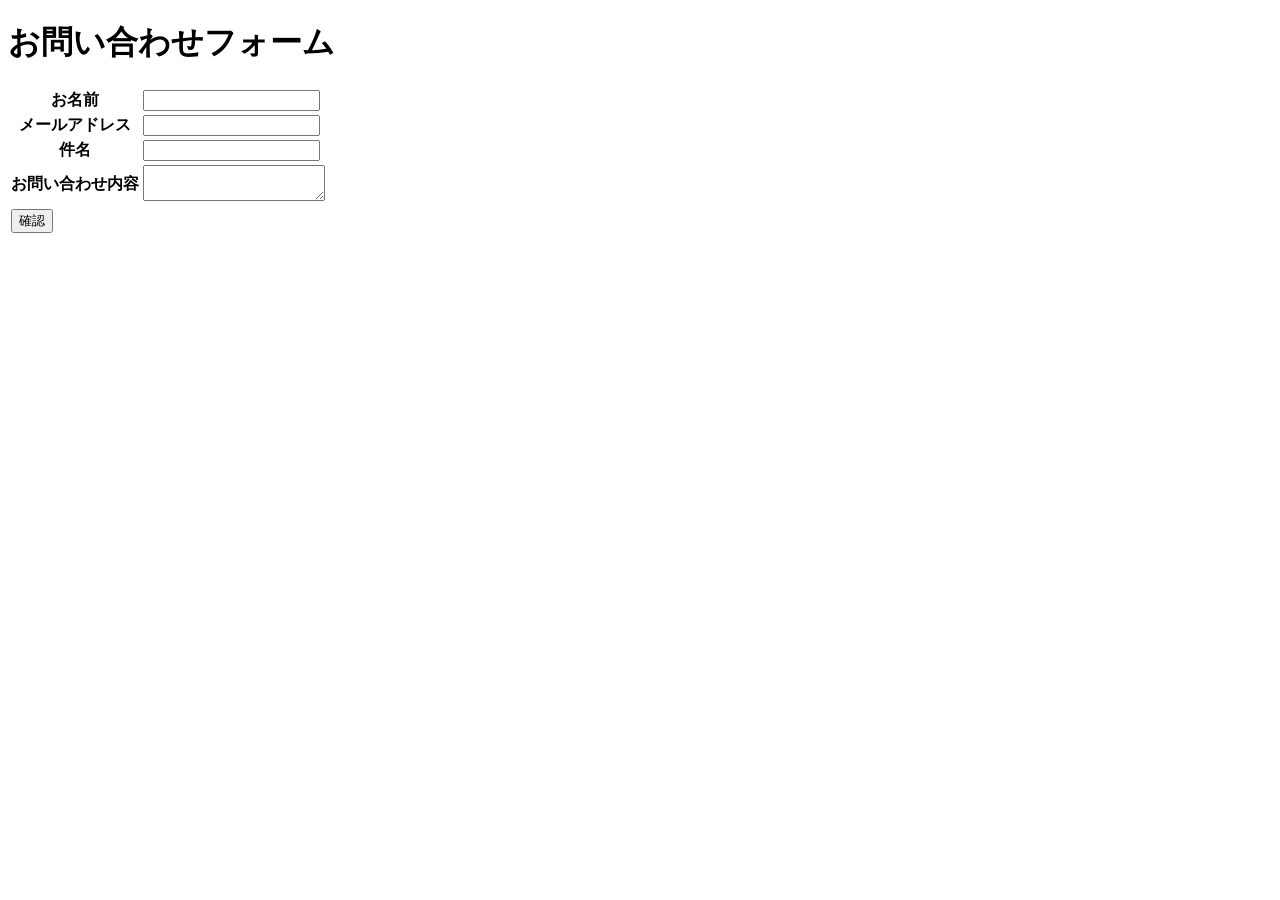
==== src/main/resources/templates/index.html @ 77124562 "20260130 メールフォーム　メール送信、データベース登録実装済み" ====
<!doctype html>
<html lang="ja" xmlns:th="http://www.thymeleaf.org">
  <head>
    <meta charset="utf-8" />
    <meta name="viewport" content="width=device-width, initial-scale=1" />
    <title>mailform</title>
    <style>
      .errors {
        color: red;
      }
    </style>
  </head>
  <body>

    <h1>お問い合わせフォーム</h1>

  <form th:action="@{/confirm }" method="post" th:object="${form}">
      <table>
        <tr>
          <th><label for="name">お名前</label></th>
          <td><input type="text" name="name" th:field="*{name}"></td>
          <td th:if="${#fields.hasErrors('name')}" class="errors" th:errors="*{name}"></td>
        </tr>
        <tr>
          <th><label for="email">メールアドレス</label></th>
          <td><input type="email" name="email" th:field="*{email}"><br></td>
          <td th:if="${#fields.hasErrors('email')}" class="errors" th:errors="*{email}"></td>
        </tr>
        <tr>
          <th><label for="subject">件名</label></th>
          <td><input type="text" name="subject" th:field="*{subject}"><br></td>
          <td th:if="${#fields.hasErrors('subject')}" class="errors" th:errors="*{subject}"></td>
        </tr>
        <tr>
          <th><label for="content">お問い合わせ内容</label></th>
          <td><textarea name="content" th:field="*{content}"></textarea><br></td>
          <td th:if="${#fields.hasErrors('content')}" class="errors" th:errors="*{content}"></td>
        </tr>
        <tr>
          <td><button type="submit">確認</button></td>
        </tr>
      </table>
    </form>

  </body>
</html>
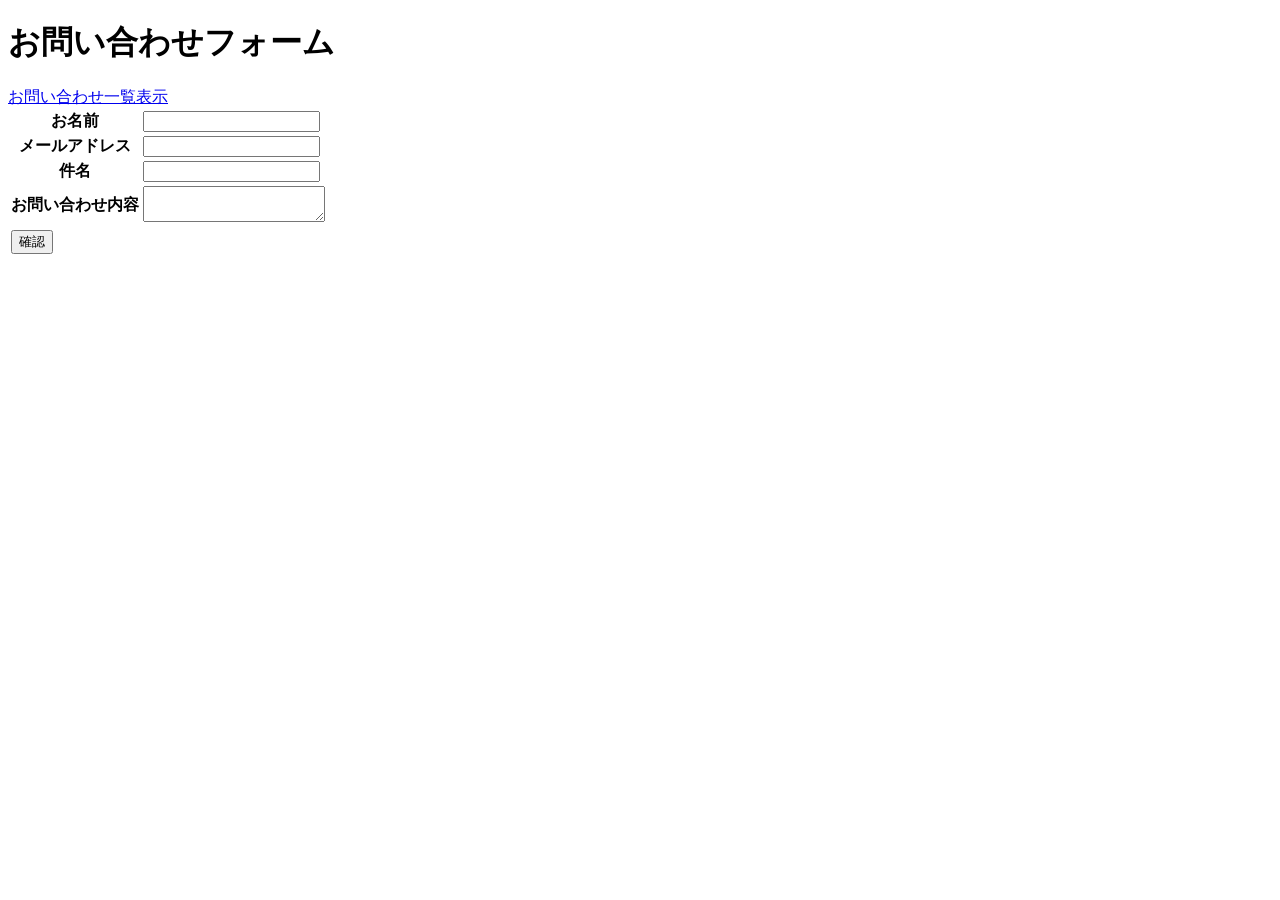
==== commit 16d0663a: "CSS追加" ====
--- a/src/main/resources/templates/index.html
+++ b/src/main/resources/templates/index.html
@@ -4,17 +4,21 @@
     <meta charset="utf-8" />
     <meta name="viewport" content="width=device-width, initial-scale=1" />
     <title>mailform</title>
+    <link rel="stylesheet" href="/style/style.css" />
     <style>
       .errors {
-        color: red;
+      color: red;
+      font-size: 14px;
+      padding-left: 10px;
       }
     </style>
   </head>
   <body>
 
     <h1>お問い合わせフォーム</h1>
+    <a href="/list">お問い合わせ一覧表示</a>
 
-  <form th:action="@{/confirm }" method="post" th:object="${form}">
+  <form th:action="@{/confirm}" method="post" th:object="${form}">
       <table>
         <tr>
           <th><label for="name">お名前</label></th>
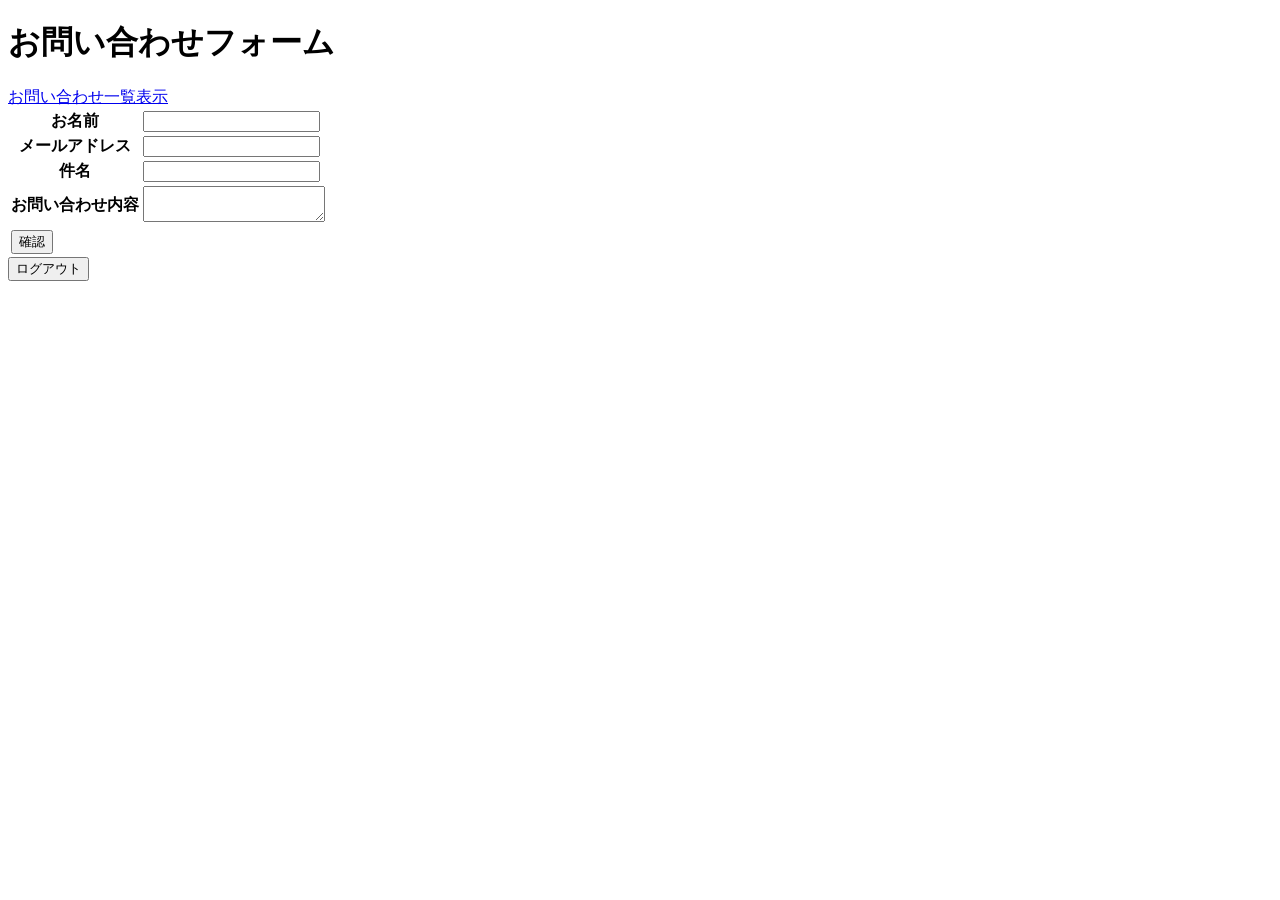
==== commit a7e10d6d: "ログイン機能の追加、ファイル構成の変更" ====
--- a/src/main/resources/templates/index.html
+++ b/src/main/resources/templates/index.html
@@ -18,33 +18,37 @@
     <h1>お問い合わせフォーム</h1>
     <a href="/list">お問い合わせ一覧表示</a>
 
-  <form th:action="@{/confirm}" method="post" th:object="${form}">
-      <table>
-        <tr>
-          <th><label for="name">お名前</label></th>
-          <td><input type="text" name="name" th:field="*{name}"></td>
-          <td th:if="${#fields.hasErrors('name')}" class="errors" th:errors="*{name}"></td>
-        </tr>
-        <tr>
-          <th><label for="email">メールアドレス</label></th>
-          <td><input type="email" name="email" th:field="*{email}"><br></td>
-          <td th:if="${#fields.hasErrors('email')}" class="errors" th:errors="*{email}"></td>
-        </tr>
-        <tr>
-          <th><label for="subject">件名</label></th>
-          <td><input type="text" name="subject" th:field="*{subject}"><br></td>
-          <td th:if="${#fields.hasErrors('subject')}" class="errors" th:errors="*{subject}"></td>
-        </tr>
-        <tr>
-          <th><label for="content">お問い合わせ内容</label></th>
-          <td><textarea name="content" th:field="*{content}"></textarea><br></td>
-          <td th:if="${#fields.hasErrors('content')}" class="errors" th:errors="*{content}"></td>
-        </tr>
-        <tr>
-          <td><button type="submit">確認</button></td>
-        </tr>
-      </table>
-    </form>
+    <form th:action="@{/confirm}" method="post" th:object="${contactForm}">
+        <table>
+          <tr>
+            <th><label for="name">お名前</label></th>
+            <td><input type="text" name="name" th:field="*{name}"></td>
+            <td th:if="${#fields.hasErrors('name')}" class="errors" th:errors="*{name}"></td>
+          </tr>
+          <tr>
+            <th><label for="email">メールアドレス</label></th>
+            <td><input type="email" name="email" th:field="*{email}"><br></td>
+            <td th:if="${#fields.hasErrors('email')}" class="errors" th:errors="*{email}"></td>
+          </tr>
+          <tr>
+            <th><label for="subject">件名</label></th>
+            <td><input type="text" name="subject" th:field="*{subject}"><br></td>
+            <td th:if="${#fields.hasErrors('subject')}" class="errors" th:errors="*{subject}"></td>
+          </tr>
+          <tr>
+            <th><label for="content">お問い合わせ内容</label></th>
+            <td><textarea name="content" th:field="*{content}"></textarea><br></td>
+            <td th:if="${#fields.hasErrors('content')}" class="errors" th:errors="*{content}"></td>
+          </tr>
+          <tr>
+            <td><button type="submit">確認</button></td>
+          </tr>
+        </table>
+      </form>
+      <form th:action="@{/logout}" method="post">
+        <input type="submit" value="ログアウト" />
+        <input type="hidden" th:name="${_csrf.parameterName}" th:value="${_csrf.token}" />
+      </form>
 
   </body>
 </html>
